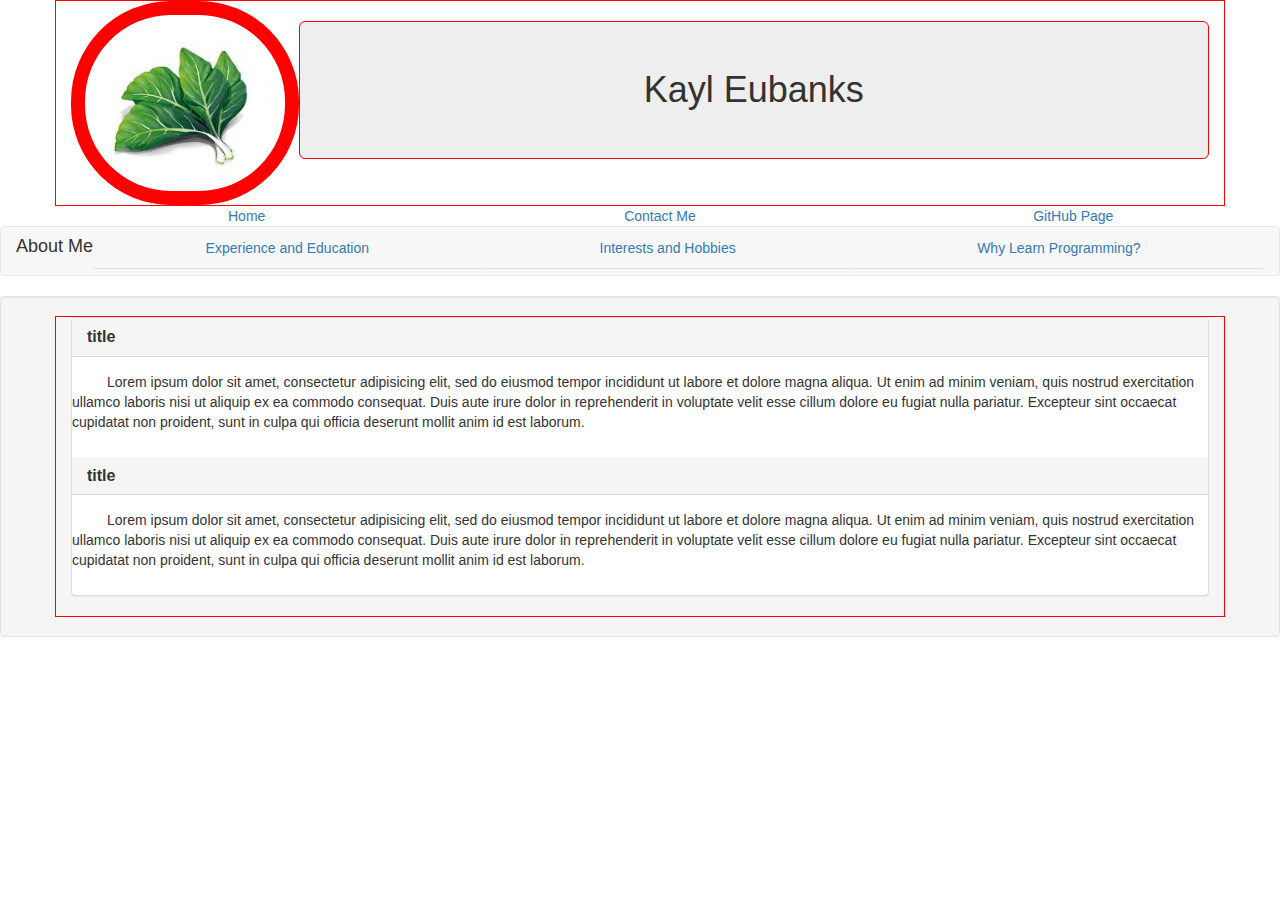
==== links/about-me.html @ 9660541f "Set up template for About-me section and pages in links folder." ====
<!DOCTYPE html>
<html>
  <head>
    <link rel="stylesheet" href="../css/bootstrap.css" type="text/css">
    <link rel="stylesheet" href="../css/styles.css" type="text/css">
    <title>About Me</title>
  </head>
  <body>
<!-- Banner -->
    <div class="container">
      <img id="profile" src="../img/kale.jpeg" alt="A picture of a leaf of Kale">
      <h1 class="jumbotron">Kayl Eubanks</h1>
    </div>
<!-- Main Navbar -->
    <div class="topbar row container-fluid">
      <ul>
        <li class="col-md-4"><a href="index.html">Home</a></li>
        <li class="col-md-4"><a href="mailto:kayleubanks@gmail.com">Contact Me</a></li>
        <li class="col-md-4"><a href="http://k-banks.github.com">GitHub Page</a></li>
      </ul>
    </div>
<!-- Sub Navbar -->
    <nav class="navbar navbar-default">
      <div class="container-fluid">
        <div class="navbar-header">
          <h4>About Me</h4>
        </div>
        <ul class="nav nav-tabs nav-justified">
          <li role="presentation"><a href="exp.html">Experience and Education</a></li>
          <li role="presentation"><a href="about-me.HTML">Interests and Hobbies</a></li>
          <li role="presentation"><a href="why.HTML">Why Learn Programming?</a></li>
        </ul>
      </div>
    </nav>
<!-- Main Body -->
    <div class="well">
      <div class="container">
<!-- First Panel -->
        <div class="panel panel-default">
          <div class="panel-heading">
            <h2 class="panel-title"><strong>title</strong></h2>
          </div>
          <div class="panel-body row">
            <p>Lorem ipsum dolor sit amet, consectetur adipisicing elit, sed do eiusmod tempor incididunt ut labore et dolore magna aliqua. Ut enim ad minim veniam, quis nostrud exercitation ullamco laboris nisi ut aliquip ex ea commodo consequat. Duis aute irure dolor in reprehenderit in voluptate velit esse cillum dolore eu fugiat nulla pariatur. Excepteur sint occaecat cupidatat non proident, sunt in culpa qui officia deserunt mollit anim id est laborum.</p>
          </div>
          <div class="panel-heading">
            <h2 class="panel-title"><strong>title</strong></h2>
          </div>
          <div class="panel-body row">
            <p>Lorem ipsum dolor sit amet, consectetur adipisicing elit, sed do eiusmod tempor incididunt ut labore et dolore magna aliqua. Ut enim ad minim veniam, quis nostrud exercitation ullamco laboris nisi ut aliquip ex ea commodo consequat. Duis aute irure dolor in reprehenderit in voluptate velit esse cillum dolore eu fugiat nulla pariatur. Excepteur sint occaecat cupidatat non proident, sunt in culpa qui officia deserunt mollit anim id est laborum.</p>
          </div>
        </div>
      </div>
    </div>
  </body>
</html>
---- css/styles.css ----
.jumbotron {
  width: 80%;
  display: block;
  float: right;
  text-align: center;
  border: 1px solid red;
}

#profile {
  width: 20%;
  float: left;
  background-color: red;
  padding: 1em;
  border-radius: 100px;
}

.topbar li {
  list-style: none;
  text-align: center;
}

#about {
  font-size: 24px;
  font-family: cursive;
}

.container {
  border: 1px solid red;
}

.main {
  text-align: center;
  font-size: 24px;
  margin-bottom: 0.5em;
}

.project-links {
  border-left: 2px solid red;
}

.panel img {
  width: 100%;
}

.panel-body p {
  text-indent: 2.5em;
}

.bkgrn {
  margin: .5em;
}
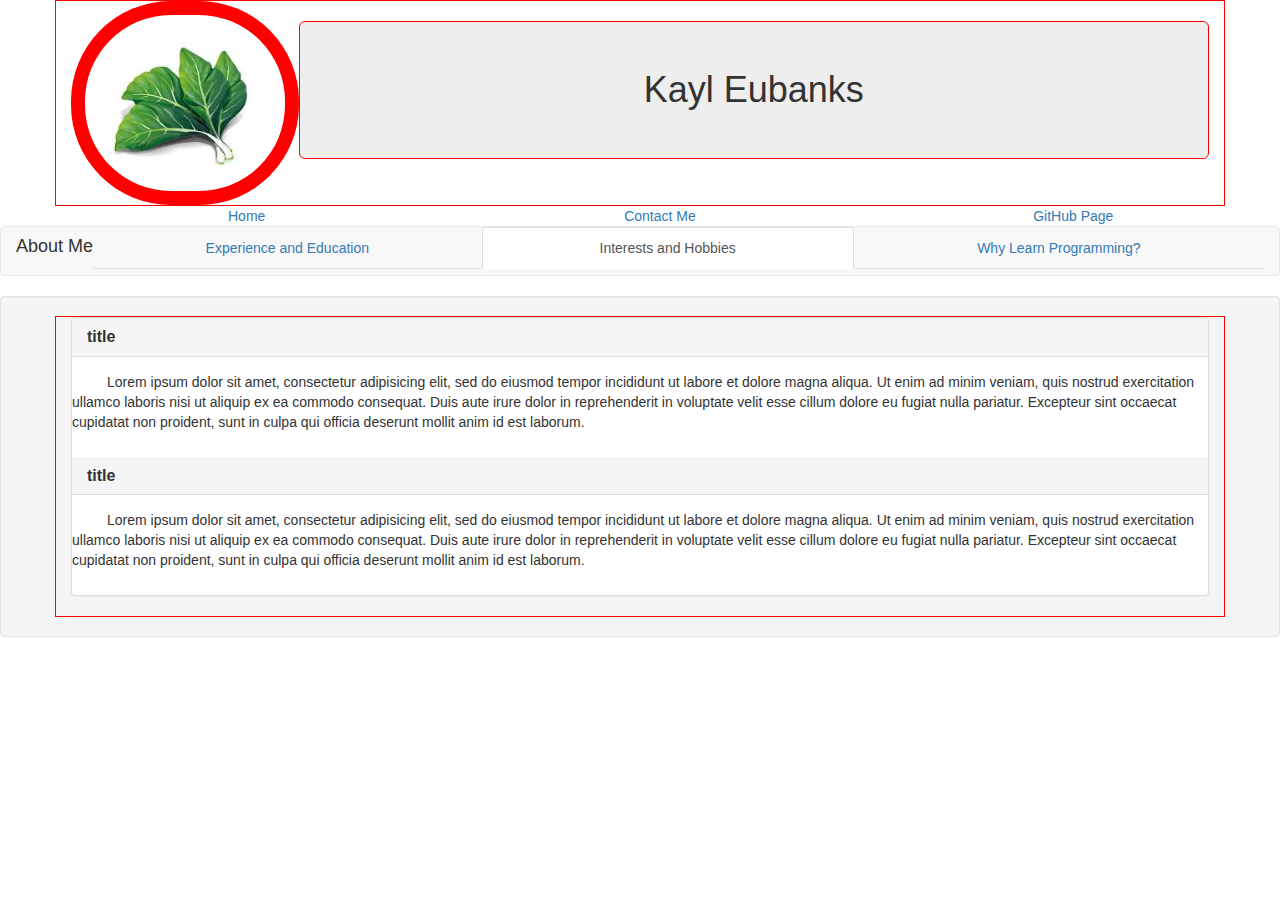
==== commit fde85f1b: "Add active funtion to tab in sub-navbar" ====
--- a/links/about-me.html
+++ b/links/about-me.html
@@ -27,7 +27,7 @@
         </div>
         <ul class="nav nav-tabs nav-justified">
           <li role="presentation"><a href="exp.html">Experience and Education</a></li>
-          <li role="presentation"><a href="about-me.HTML">Interests and Hobbies</a></li>
+          <li role="presentation" class="active"><a href="about-me.HTML">Interests and Hobbies</a></li>
           <li role="presentation"><a href="why.HTML">Why Learn Programming?</a></li>
         </ul>
       </div>
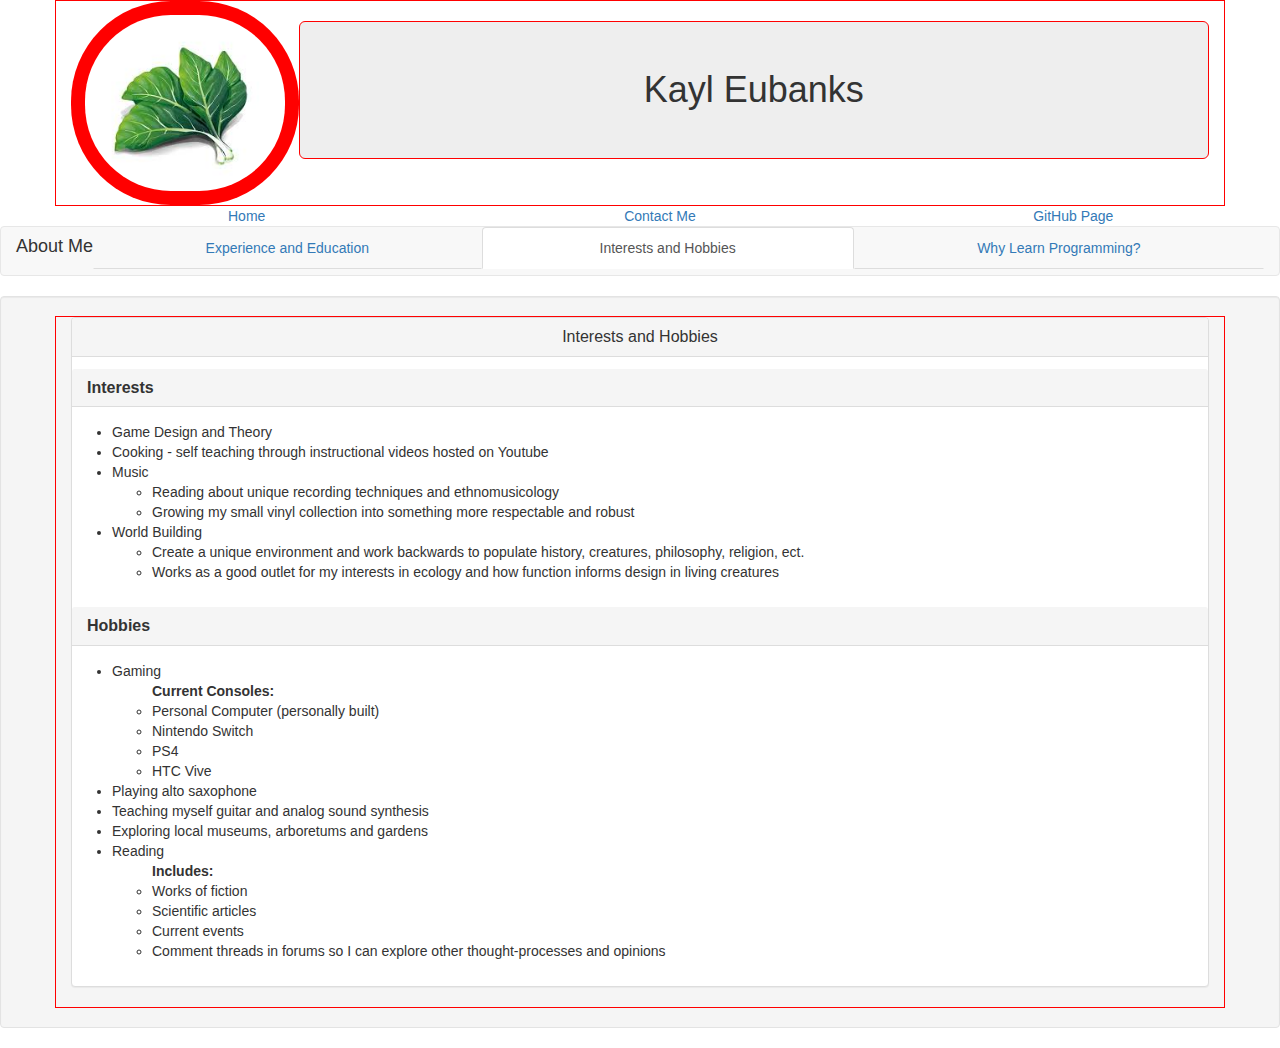
==== commit 7a06be9f: "Add content to Interests and Hobbies page" ====
--- a/links/about-me.html
+++ b/links/about-me.html
@@ -35,21 +35,57 @@
 <!-- Main Body -->
     <div class="well">
       <div class="container">
-<!-- First Panel -->
-        <div class="panel panel-default">
-          <div class="panel-heading">
-            <h2 class="panel-title"><strong>title</strong></h2>
-          </div>
-          <div class="panel-body row">
-            <p>Lorem ipsum dolor sit amet, consectetur adipisicing elit, sed do eiusmod tempor incididunt ut labore et dolore magna aliqua. Ut enim ad minim veniam, quis nostrud exercitation ullamco laboris nisi ut aliquip ex ea commodo consequat. Duis aute irure dolor in reprehenderit in voluptate velit esse cillum dolore eu fugiat nulla pariatur. Excepteur sint occaecat cupidatat non proident, sunt in culpa qui officia deserunt mollit anim id est laborum.</p>
-          </div>
-          <div class="panel-heading">
-            <h2 class="panel-title"><strong>title</strong></h2>
-          </div>
-          <div class="panel-body row">
-            <p>Lorem ipsum dolor sit amet, consectetur adipisicing elit, sed do eiusmod tempor incididunt ut labore et dolore magna aliqua. Ut enim ad minim veniam, quis nostrud exercitation ullamco laboris nisi ut aliquip ex ea commodo consequat. Duis aute irure dolor in reprehenderit in voluptate velit esse cillum dolore eu fugiat nulla pariatur. Excepteur sint occaecat cupidatat non proident, sunt in culpa qui officia deserunt mollit anim id est laborum.</p>
-          </div>
-        </div>
+<!-- Panel -->
+<div class="panel panel-default">
+  <div class="main panel-heading">
+    <h2 class="panel-title">Interests and Hobbies</h2>
+  </div>
+  <div class="panel-heading">
+    <h3 class="panel-title"><strong>Interests</strong></h3>
+  </div>
+  <div class="panel-body row">
+    <ul>
+      <li>Game Design and Theory</li>
+      <li>Cooking - self teaching through instructional videos hosted on Youtube</li>
+      <li>Music
+        <ul>
+          <li>Reading about unique recording techniques and ethnomusicology</li>
+          <li>Growing my small vinyl collection into something more respectable and robust</li>
+        </ul>
+      </li>
+      <li>World Building</li>
+        <ul>
+          <li>Create a unique environment and work backwards to populate history, creatures, philosophy, religion, ect.</li>
+          <li>Works as a good outlet for my interests in ecology and how function informs design in living creatures</li>
+        </ul>
+    </ul>
+  </div>
+  <div class="panel-heading">
+    <h2 class="panel-title"><strong>Hobbies</strong></h2>
+  </div>
+  <div class="panel-body row">
+    <ul>
+      <li>Gaming</li>
+        <ul><strong>Current Consoles:</strong>
+          <li>Personal Computer (personally built)</li>
+          <li>Nintendo Switch</li>
+          <li>PS4</li>
+          <li>HTC Vive</li>
+        </ul>
+      <li>Playing alto saxophone</li>
+      <li>Teaching myself guitar and analog sound synthesis</li>
+      <li>Exploring local museums, arboretums and gardens</li>
+      <li>Reading
+        <ul><strong>Includes:</strong>
+          <li>Works of fiction</li>
+          <li>Scientific articles</li>
+          <li>Current events</li>
+          <li>Comment threads in forums so I can explore other thought-processes and opinions</li>
+        </ul>
+      </li>
+    </ul>
+  </div>
+</div>
       </div>
     </div>
   </body>
--- a/css/styles.css
+++ b/css/styles.css
@@ -49,3 +49,7 @@
 .bkgrn {
   margin: .5em;
 }
+
+span {
+  text-decoration: underline;
+}
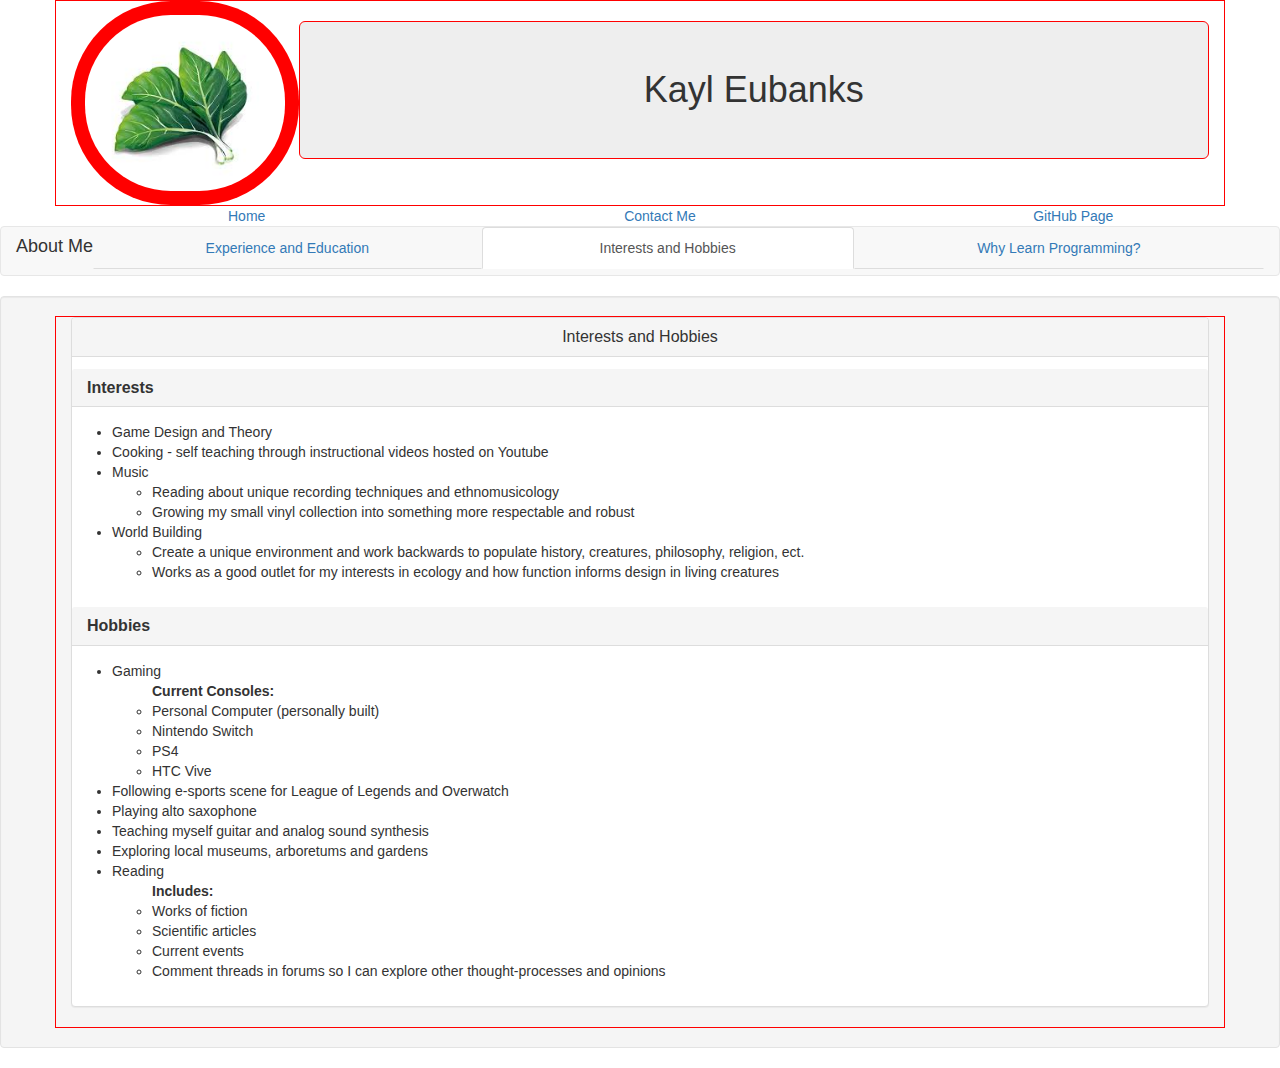
==== commit 12f762dc: "Update README" ====
--- a/links/about-me.html
+++ b/links/about-me.html
@@ -36,56 +36,57 @@
     <div class="well">
       <div class="container">
 <!-- Panel -->
-<div class="panel panel-default">
-  <div class="main panel-heading">
-    <h2 class="panel-title">Interests and Hobbies</h2>
-  </div>
-  <div class="panel-heading">
-    <h3 class="panel-title"><strong>Interests</strong></h3>
-  </div>
-  <div class="panel-body row">
-    <ul>
-      <li>Game Design and Theory</li>
-      <li>Cooking - self teaching through instructional videos hosted on Youtube</li>
-      <li>Music
-        <ul>
-          <li>Reading about unique recording techniques and ethnomusicology</li>
-          <li>Growing my small vinyl collection into something more respectable and robust</li>
-        </ul>
-      </li>
-      <li>World Building</li>
-        <ul>
-          <li>Create a unique environment and work backwards to populate history, creatures, philosophy, religion, ect.</li>
-          <li>Works as a good outlet for my interests in ecology and how function informs design in living creatures</li>
-        </ul>
-    </ul>
-  </div>
-  <div class="panel-heading">
-    <h2 class="panel-title"><strong>Hobbies</strong></h2>
-  </div>
-  <div class="panel-body row">
-    <ul>
-      <li>Gaming</li>
-        <ul><strong>Current Consoles:</strong>
-          <li>Personal Computer (personally built)</li>
-          <li>Nintendo Switch</li>
-          <li>PS4</li>
-          <li>HTC Vive</li>
-        </ul>
-      <li>Playing alto saxophone</li>
-      <li>Teaching myself guitar and analog sound synthesis</li>
-      <li>Exploring local museums, arboretums and gardens</li>
-      <li>Reading
-        <ul><strong>Includes:</strong>
-          <li>Works of fiction</li>
-          <li>Scientific articles</li>
-          <li>Current events</li>
-          <li>Comment threads in forums so I can explore other thought-processes and opinions</li>
-        </ul>
-      </li>
-    </ul>
-  </div>
-</div>
+        <div class="panel panel-default">
+          <div class="main panel-heading">
+            <h2 class="panel-title">Interests and Hobbies</h2>
+          </div>
+          <div class="panel-heading">
+            <h3 class="panel-title"><strong>Interests</strong></h3>
+          </div>
+          <div class="panel-body row">
+            <ul>
+              <li>Game Design and Theory</li>
+              <li>Cooking - self teaching through instructional videos hosted on Youtube</li>
+              <li>Music
+                <ul>
+                  <li>Reading about unique recording techniques and ethnomusicology</li>
+                  <li>Growing my small vinyl collection into something more respectable and robust</li>
+                </ul>
+              </li>
+              <li>World Building</li>
+                <ul>
+                  <li>Create a unique environment and work backwards to populate history, creatures, philosophy, religion, ect.</li>
+                  <li>Works as a good outlet for my interests in ecology and how function informs design in living creatures</li>
+                </ul>
+            </ul>
+          </div>
+          <div class="panel-heading">
+            <h2 class="panel-title"><strong>Hobbies</strong></h2>
+          </div>
+          <div class="panel-body row">
+            <ul>
+              <li>Gaming</li>
+                <ul><strong>Current Consoles:</strong>
+                  <li>Personal Computer (personally built)</li>
+                  <li>Nintendo Switch</li>
+                  <li>PS4</li>
+                  <li>HTC Vive</li>
+                </ul>
+                <li>Following e-sports scene for League of Legends and Overwatch</li>
+              <li>Playing alto saxophone</li>
+              <li>Teaching myself guitar and analog sound synthesis</li>
+              <li>Exploring local museums, arboretums and gardens</li>
+              <li>Reading
+                <ul><strong>Includes:</strong>
+                  <li>Works of fiction</li>
+                  <li>Scientific articles</li>
+                  <li>Current events</li>
+                  <li>Comment threads in forums so I can explore other thought-processes and opinions</li>
+                </ul>
+              </li>
+            </ul>
+          </div>
+        </div>
       </div>
     </div>
   </body>
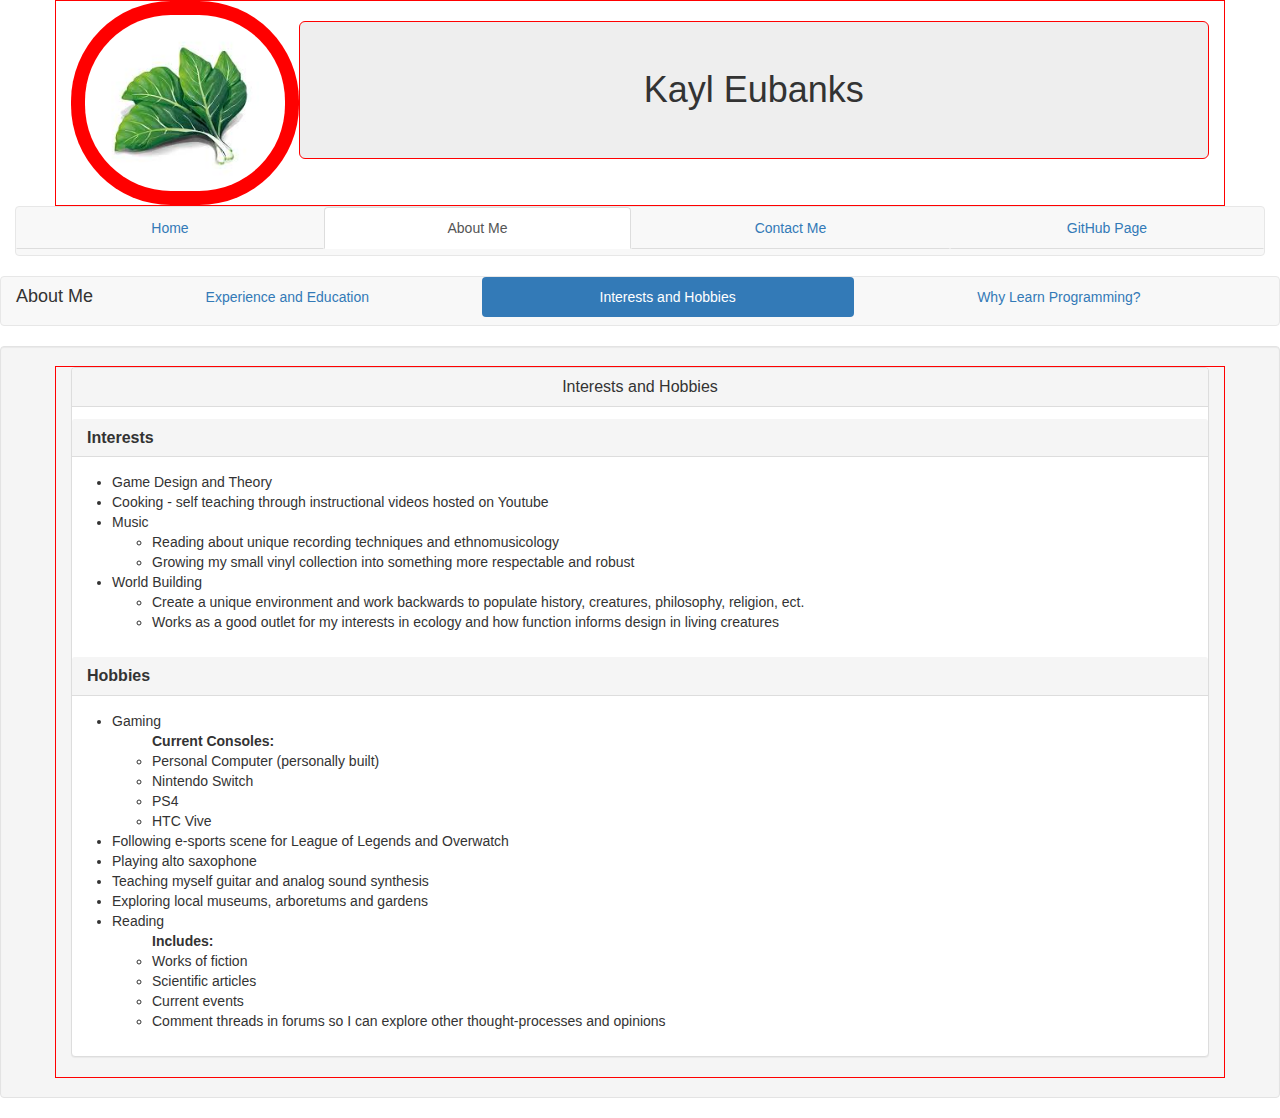
==== commit 1bb3a1fa: "Change main navbar to tabs and sub-navbar to pills for easy navigation and consistent formatting." ====
--- a/links/about-me.html
+++ b/links/about-me.html
@@ -12,12 +12,15 @@
       <h1 class="jumbotron">Kayl Eubanks</h1>
     </div>
 <!-- Main Navbar -->
-    <div class="topbar row container-fluid">
-      <ul>
-        <li class="col-md-4"><a href="index.html">Home</a></li>
-        <li class="col-md-4"><a href="mailto:kayleubanks@gmail.com">Contact Me</a></li>
-        <li class="col-md-4"><a href="http://k-banks.github.com">GitHub Page</a></li>
-      </ul>
+    <div class="container-fluid">
+      <nav class="navbar navbar-default">
+        <ul class="nav nav-tabs nav-justified">
+          <li><a href="../index.html">Home</a></li>
+          <li  class="active"><a href="exp.html">About Me</a></li>
+          <li><a href="mailto:kayleubanks@gmail.com">Contact Me</a></li>
+          <li><a href="https://github.com/K-Banks">GitHub Page</a></li>
+        </ul>
+      </nav>
     </div>
 <!-- Sub Navbar -->
     <nav class="navbar navbar-default">
@@ -25,10 +28,10 @@
         <div class="navbar-header">
           <h4>About Me</h4>
         </div>
-        <ul class="nav nav-tabs nav-justified">
-          <li role="presentation"><a href="exp.html">Experience and Education</a></li>
-          <li role="presentation" class="active"><a href="about-me.HTML">Interests and Hobbies</a></li>
-          <li role="presentation"><a href="why.HTML">Why Learn Programming?</a></li>
+        <ul class="nav nav-pills nav-justified">
+          <li><a href="exp.html">Experience and Education</a></li>
+          <li  class="active"><a href="about-me.HTML">Interests and Hobbies</a></li>
+          <li><a href="why.HTML">Why Learn Programming?</a></li>
         </ul>
       </div>
     </nav>
--- a/css/styles.css
+++ b/css/styles.css
@@ -12,11 +12,6 @@
   background-color: red;
   padding: 1em;
   border-radius: 100px;
-}
-
-.topbar li {
-  list-style: none;
-  text-align: center;
 }
 
 #about {
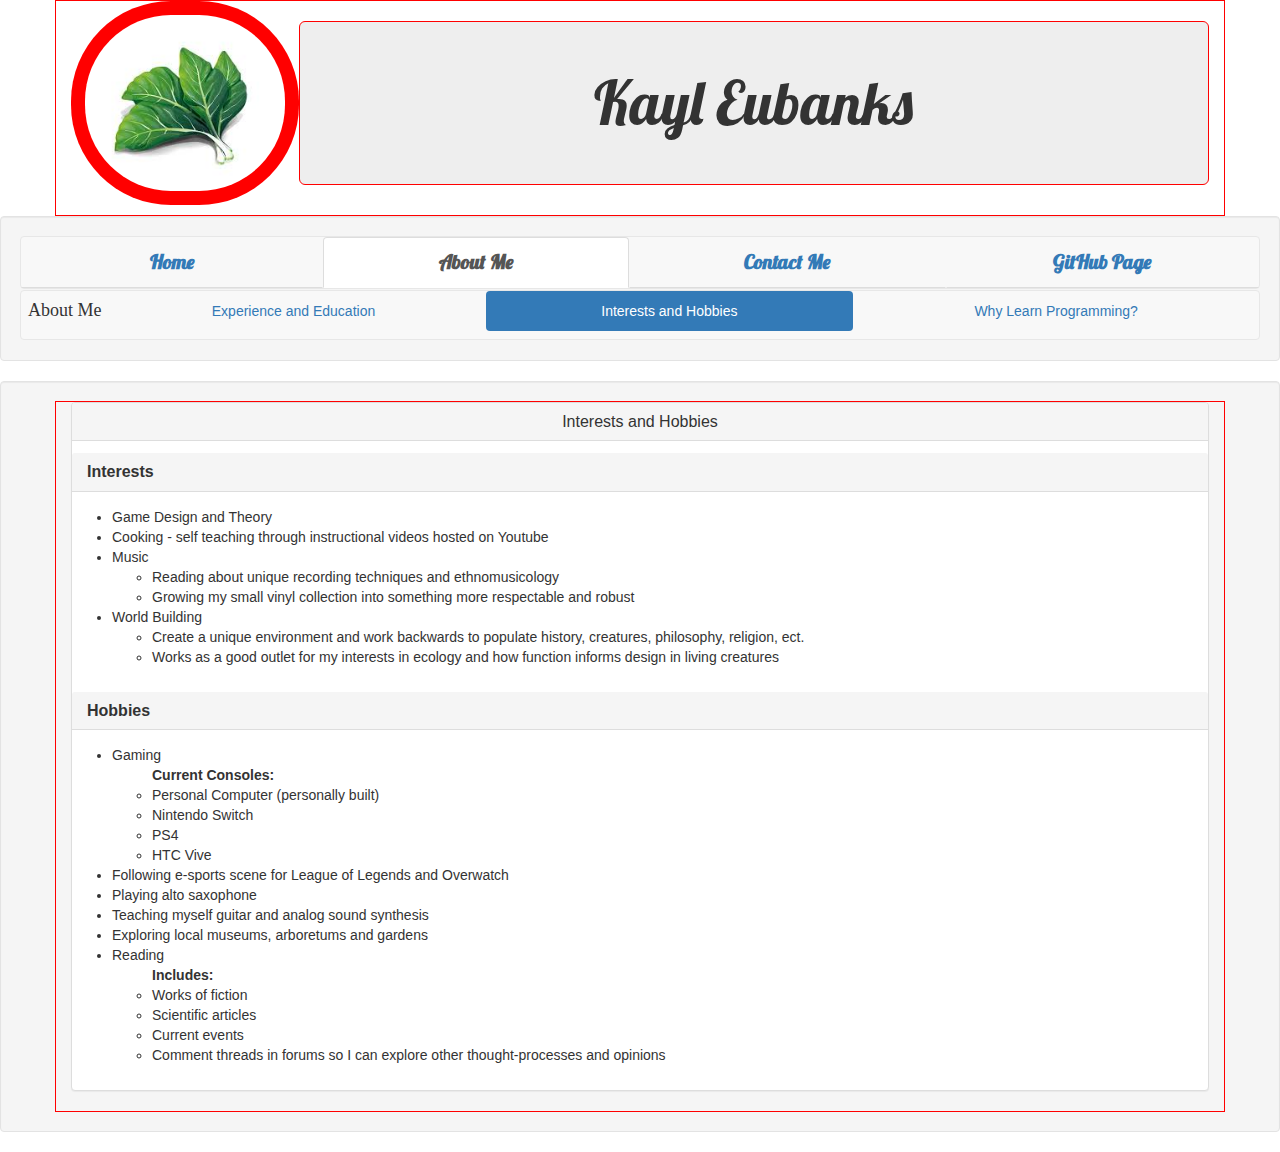
==== commit 1ff22e08: "Added font for styling Jumbotron and navigation tools" ====
--- a/links/about-me.html
+++ b/links/about-me.html
@@ -2,6 +2,7 @@
 <html>
   <head>
     <link rel="stylesheet" href="../css/bootstrap.css" type="text/css">
+    <link href="https://fonts.googleapis.com/css?family=Lobster" rel="stylesheet">
     <link rel="stylesheet" href="../css/styles.css" type="text/css">
     <title>About Me</title>
   </head>
@@ -12,29 +13,27 @@
       <h1 class="jumbotron">Kayl Eubanks</h1>
     </div>
 <!-- Main Navbar -->
-    <div class="container-fluid">
+    <div class="well">
       <nav class="navbar navbar-default">
-        <ul class="nav nav-tabs nav-justified">
-          <li><a href="../index.html">Home</a></li>
-          <li  class="active"><a href="exp.html">About Me</a></li>
-          <li><a href="mailto:kayleubanks@gmail.com">Contact Me</a></li>
-          <li><a href="https://github.com/K-Banks">GitHub Page</a></li>
-        </ul>
+          <ul class="nav nav-tabs nav-justified">
+            <li><a href="../index.html">Home</a></li>
+            <li class="active"><a href="exp.html">About Me</a></li>
+            <li><a href="mailto:kayleubanks@gmail.com">Contact Me</a></li>
+            <li><a href="https://github.com/K-Banks">GitHub Page</a></li>
+          </ul>
+      </nav>
+<!-- Sub Navbar -->
+      <nav class="sub navbar navbar-default">
+          <div class="navbar-header">
+            <h4>About Me</h4>
+          </div>
+          <ul class="nav nav-pills nav-justified">
+            <li><a href="exp.html">Experience and Education</a></li>
+            <li  class="active"><a href="about-me.HTML">Interests and Hobbies</a></li>
+            <li><a href="why.HTML">Why Learn Programming?</a></li>
+          </ul>
       </nav>
     </div>
-<!-- Sub Navbar -->
-    <nav class="navbar navbar-default">
-      <div class="container-fluid">
-        <div class="navbar-header">
-          <h4>About Me</h4>
-        </div>
-        <ul class="nav nav-pills nav-justified">
-          <li><a href="exp.html">Experience and Education</a></li>
-          <li  class="active"><a href="about-me.HTML">Interests and Hobbies</a></li>
-          <li><a href="why.HTML">Why Learn Programming?</a></li>
-        </ul>
-      </div>
-    </nav>
 <!-- Main Body -->
     <div class="well">
       <div class="container">
--- a/css/styles.css
+++ b/css/styles.css
@@ -4,6 +4,31 @@
   float: right;
   text-align: center;
   border: 1px solid red;
+  font-family: 'Lobster', cursive;
+  font-size: 60px;
+}
+
+.navbar-header {
+  padding-left: .5em;
+  font-family: cursive;
+}
+
+.nav-tabs {
+  font-weight: bold;
+  font-family: 'Lobster', cursive;
+  font-size: 20px;
+}
+
+.nav-pills {
+  font-family: 'Lobster' cursive;
+}
+
+nav.navbar {
+  margin-bottom: 1px;
+}
+
+nav.sub {
+  margin-top: 1px;
 }
 
 #profile {
@@ -12,11 +37,6 @@
   background-color: red;
   padding: 1em;
   border-radius: 100px;
-}
-
-#about {
-  font-size: 24px;
-  font-family: cursive;
 }
 
 .container {
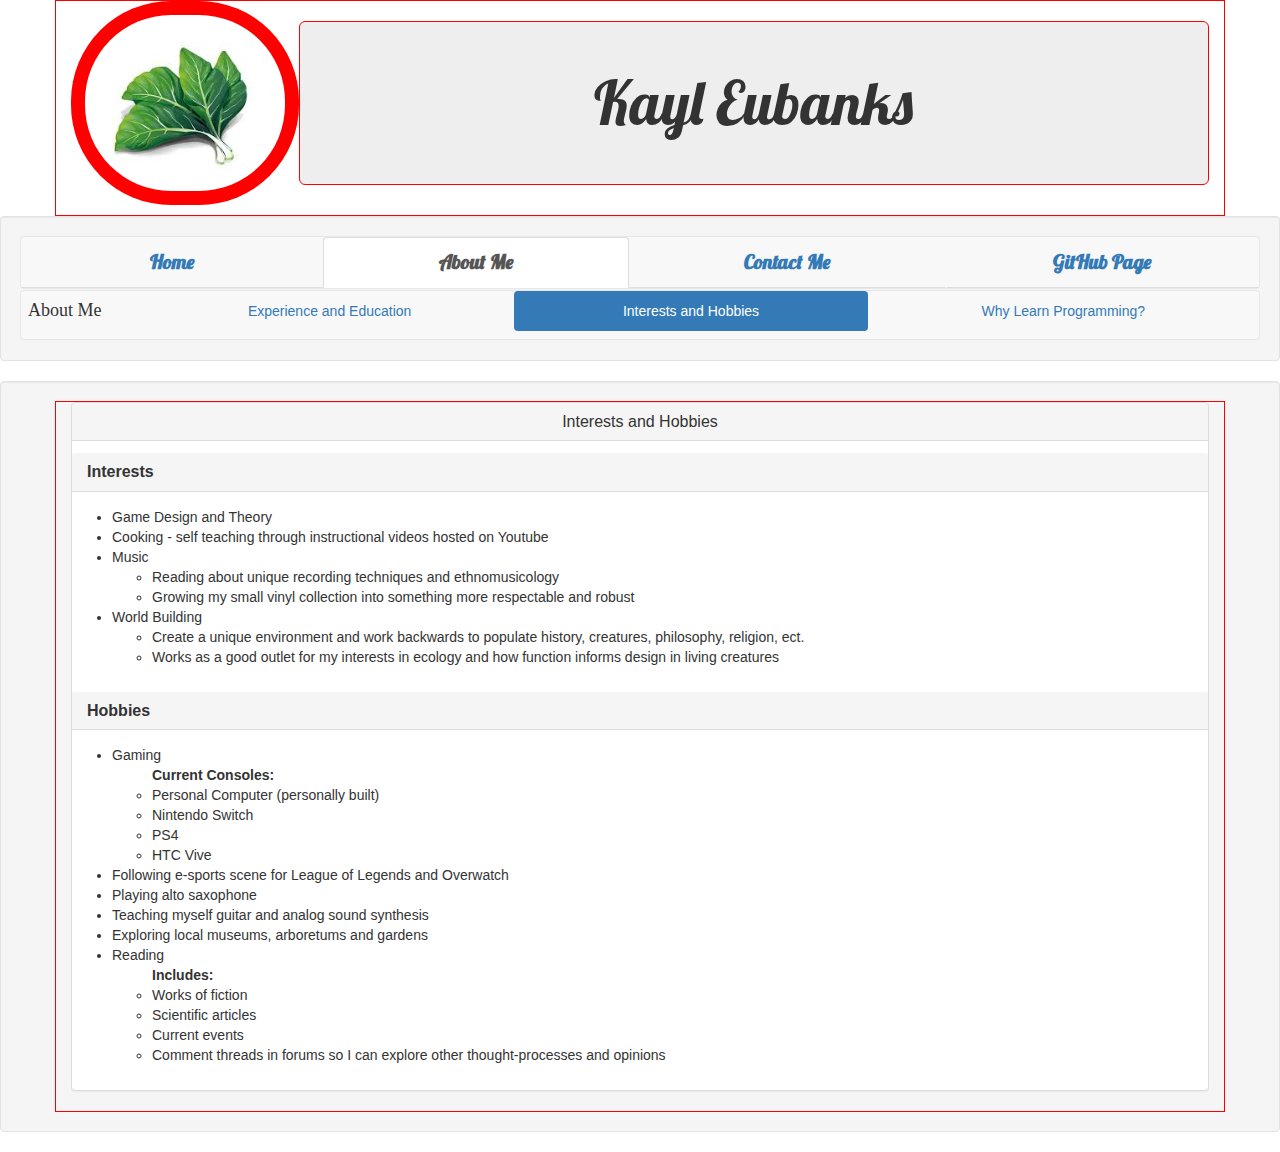
==== commit 0c43903f: "fix linking due to case sensitive error" ====
--- a/links/about-me.html
+++ b/links/about-me.html
@@ -29,8 +29,8 @@
           </div>
           <ul class="nav nav-pills nav-justified">
             <li><a href="exp.html">Experience and Education</a></li>
-            <li  class="active"><a href="about-me.HTML">Interests and Hobbies</a></li>
-            <li><a href="why.HTML">Why Learn Programming?</a></li>
+            <li  class="active"><a href="about-me.html">Interests and Hobbies</a></li>
+            <li><a href="why.html">Why Learn Programming?</a></li>
           </ul>
       </nav>
     </div>
--- a/css/styles.css
+++ b/css/styles.css
@@ -21,6 +21,8 @@
 
 .nav-pills {
   font-family: 'Lobster' cursive;
+  width: 90%;
+  float: right;
 }
 
 nav.navbar {
